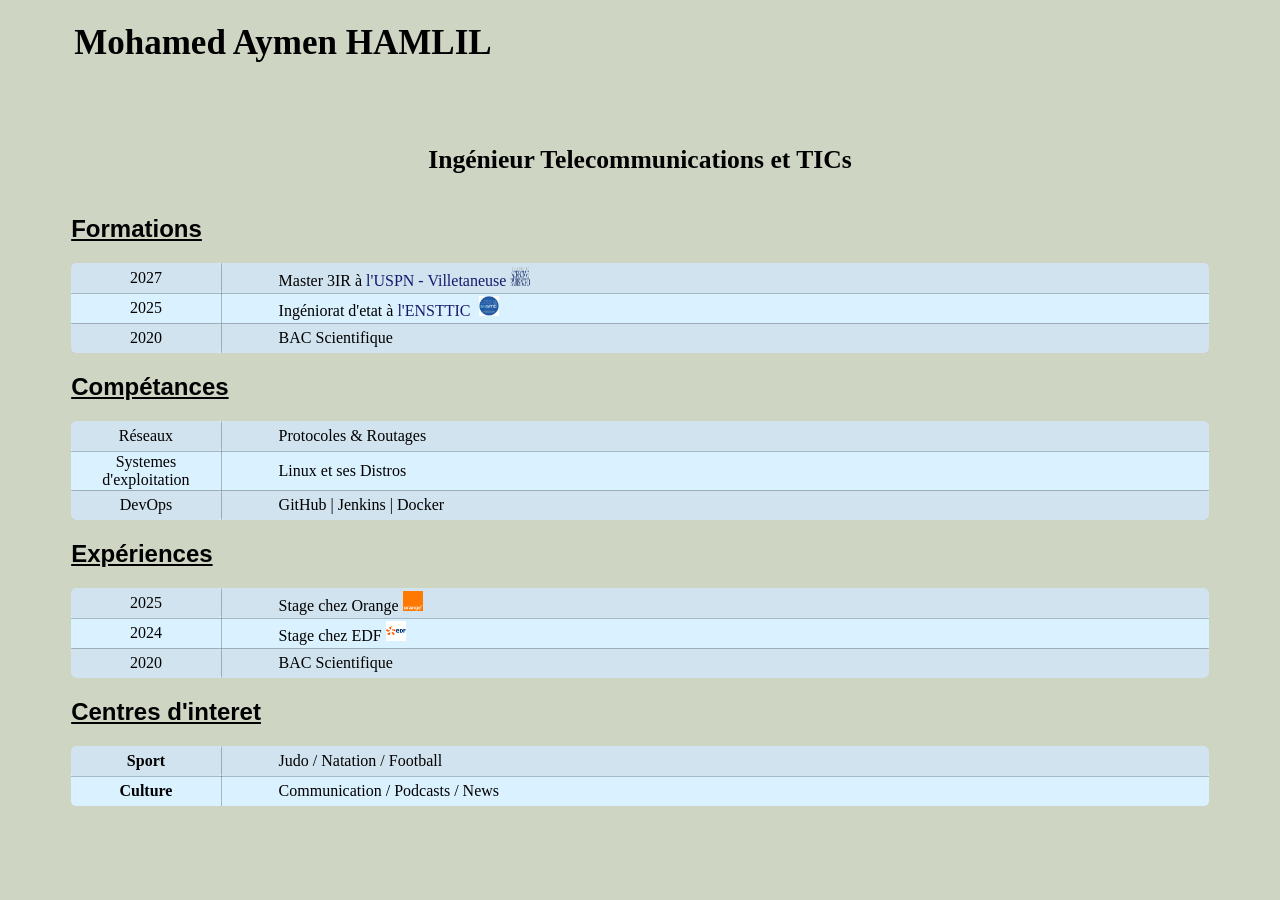
==== tp1/index.html @ 8f8d2712 "tp1: pushed" ====
<!DOCTYPE html>
<html>
<head>
	<meta charset="utf-8">
	<meta name="viewport" content="width=device-width, initial-scale=1">
	<link rel="stylesheet" href="cv.css" />
	<title>CV</title>
</head>
<body>
	<h1></h1>
	<table>
		<tr>
			<td>Mohamed Aymen HAMLIL</td>
		</tr>
		<tr>
			<td>Célibataire</td>
			<td><b>.</b></td>
			<td>93 Villetaneuse</td>
			<td><b>.</b></td>
			<td>Permis B</td>
			<td><b>.</b></td>
			<td>mohamedaymen.hamlil@edu.univ-paris13.fr</td>
		</tr>
	</table>
	<h1 id="profile" align="center">Ingénieur Telecommunications et TICs</h1>
	<h1>Formations</h1>
	<table>
		<tr>
			<td>2027</td>
			<td>Master 3IR à <a href="">l'USPN - Villetaneuse<img src="uspn-logo.png" width="50"></a></td>
		</tr>
		<tr>
			<td>2025</td>
			<td>Ingéniorat d'etat à <a href="https://www.ensttic.dz/">l'ENSTTIC <img src="ensttic-logo.jpg"></a></td>
		</tr>
		<tr>
			<td>2020</td>
			<td>BAC Scientifique</td>
		</tr>
	</table>
	<h1>Compétances</h1>
	<table>
		<tr>
			<td>Réseaux</td>
			<td>Protocoles & Routages</td>
		</tr>
		<tr>
			<td>Systemes d'exploitation</td>
			<td>Linux et ses Distros</td>
		</tr>
		<tr>
			<td>DevOps</td>
			<td>GitHub | Jenkins | Docker</td>
		</tr>
	</table>
	<h1>Expériences</h1>
	<table>
		<tr>
			<td>2025</td>
			<td>Stage chez Orange<a href=""><img src="orange-logo.png" alt="Orange"></a></td>
		</tr>
		<tr>
			<td>2024</td>
			<td>Stage chez EDF<a href=""><img src="edf-logo.png" alt="edf"></a></td>
		</tr>
		<tr>
			<td>2020</td>
			<td>BAC Scientifique</td>
		</tr>
	</table>

	<h1>Centres d'interet</h1>
	<table>
		<tr>
			<th>Sport</th>
			<td>Judo / Natation / Football</td>
		</tr>
		<tr>
			<th>Culture</th>
			<td>Communication / Podcasts / News</td>
		</tr>
	</table>
</body>
</html>
---- tp1/cv.css ----
*{
	box-sizing: border-box;
}
body{
	background-color: #ced5c2;
}

table:first-of-type {
	margin: auto auto;
	width: 90%;
	overflow: hidden;
}

table:first-of-type tbody,
table:first-of-type tr{
	/*width: 100%;*/
	overflow: hidden;

}

table:first-of-type tr:last-child{
	/*background-color: skyblue;*/
	animation-name: defile;
	animation-duration: 7s;
	animation-direction: alternate;
	animation-fill-mode: both;
	animation-iteration-count: infinite;
	animation-delay: 0s;
	animation-timing-function: linear;
	/*width: calc(2*100%);*/
	text-align: center;
	position: relative;
}
table:first-of-type tr:last-child:hover{
	animation-play-state: paused;
}
table:first-of-type tr:last-child::after{
	content: "";
	position: absolute;
	top: 0;
	left: 0;
	background-color: skyblue;
	width: 100%;
}



@keyframes defile{
	from{
		transform: translateX(0%);
	}
	to{
		transform: translateX(100%);
	}
}

table:first-of-type tr:first-child td{
	width: 50%;
	font-family: Tahoma, serif;
	font-size: 35px;
	font-weight: bold;
}

table:first-of-type tr:last-child td{
	display: inline-table;
	font-family: Helvetica, sans-serif;
	font-size: 20px;
	text-align: center;
	padding: 5px;
}

table:first-of-type tr:last-child td:nth-child(odd){
	width: auto;
}

table:first-of-type tr:last-child td:nth-child(even){
	/*border: black 1px solid;*/
	width: 6%;
}

#profile{
	font-size: 1.6em;
	margin: 40px auto;
	font-family: Tahoma, serif;
}

h1:not(#profile){
	font-size: 1.5em;
	text-decoration: underline;
	margin: 20px auto 20px 5%;
	transition-duration: 1s;
	transition-property: font-size;
	transition-delay: 0s;
}


table:not(:first-of-type){
	width: 90%;
	margin: 12px auto;
	background-color: #daf1ff;
	border-radius: 5px;
	border-collapse: collapse;
}

table:not(:first-of-type) tr{
	height: 30px;
}

tr:hover{
	animation-name: zoom-in;
	animation-duration: 1s;
	animation-direction: normal;
	animation-fill-mode: forwards;
}

a{
	text-decoration: none;
	color: midnightblue;
}

table:not(:first-of-type) td:first-child, 
table:not(:first-of-type) th{
	text-align: center;
	width: 150px;
}

table:not(:first-of-type) td:nth-child(2){
	padding-left: 5%;
}

table:not(:first-of-type) td, 
table:not(:first-of-type) th{
	border-top: solid 1px #0000003d;
	border-bottom: solid 1px #0000003d;
	border-radius: 4px;
}

tr:first-child td, tr:first-child th{
	border-top: none;
}
tr:last-child td, tr:last-child th{
	border-bottom: none;
}

table:not(:first-of-type) td:first-child,
table:not(:first-of-type) th{
	border-right: solid 1px #0000003d;
}
h1{
	font-family: Helvetica, sans-serif;
}

table:not(:first-of-type) tr:nth-of-type(odd){
	background-color: #9e9e9e2e;
}

h1:not(#profile):has(+ table:hover){
	font-size: 2em;
} 

img{
	height: 20px;
	width: 20px;
	margin: auto 4px;
}
/*https://t.me/s/ynsaidcontent/219*/

@keyframes zoom-in{
	50%{

		background-color: #cddc3924;
	}
	to{
		transform: scale(1.01);
		background-color: #cddc394a;
	}}
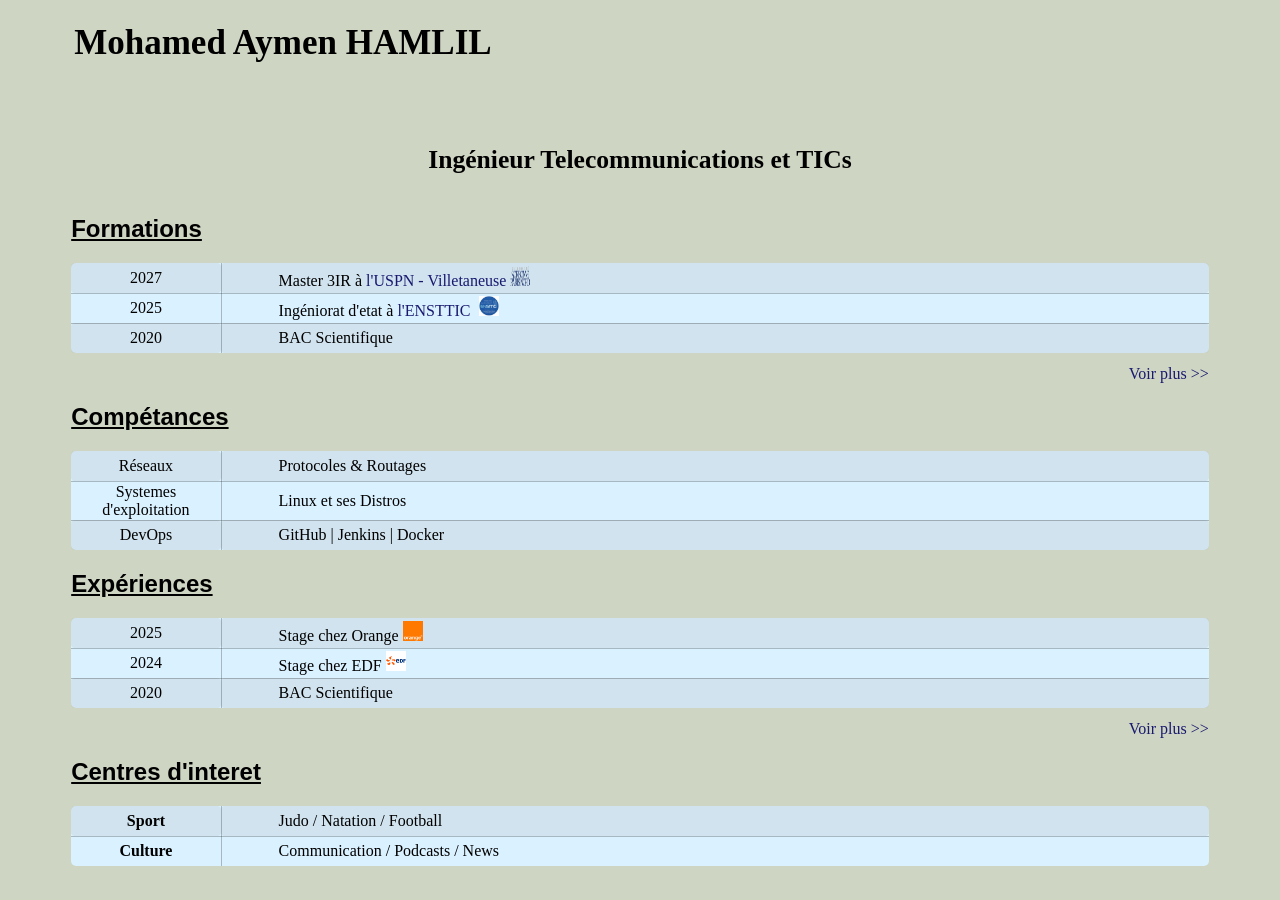
==== commit 0a17faab: "corrections 0.0.1" ====
--- a/tp1/index.html
+++ b/tp1/index.html
@@ -38,6 +38,7 @@
 			<td>BAC Scientifique</td>
 		</tr>
 	</table>
+	<p><a href=".\formations.html">Voir plus >></a></p>
 	<h1>Compétances</h1>
 	<table>
 		<tr>
@@ -68,6 +69,7 @@
 			<td>BAC Scientifique</td>
 		</tr>
 	</table>
+	<p><a href=".\experiences.html">Voir plus >></a></p>
 
 	<h1>Centres d'interet</h1>
 	<table>
--- a/tp1/cv.css
+++ b/tp1/cv.css
@@ -173,4 +173,10 @@
 	to{
 		transform: scale(1.01);
 		background-color: #cddc394a;
-	}}+	}}
+
+table:not(:first-of-type) + p{
+	text-align: right;
+	width: 90%;
+	margin: 5px auto;
+}
